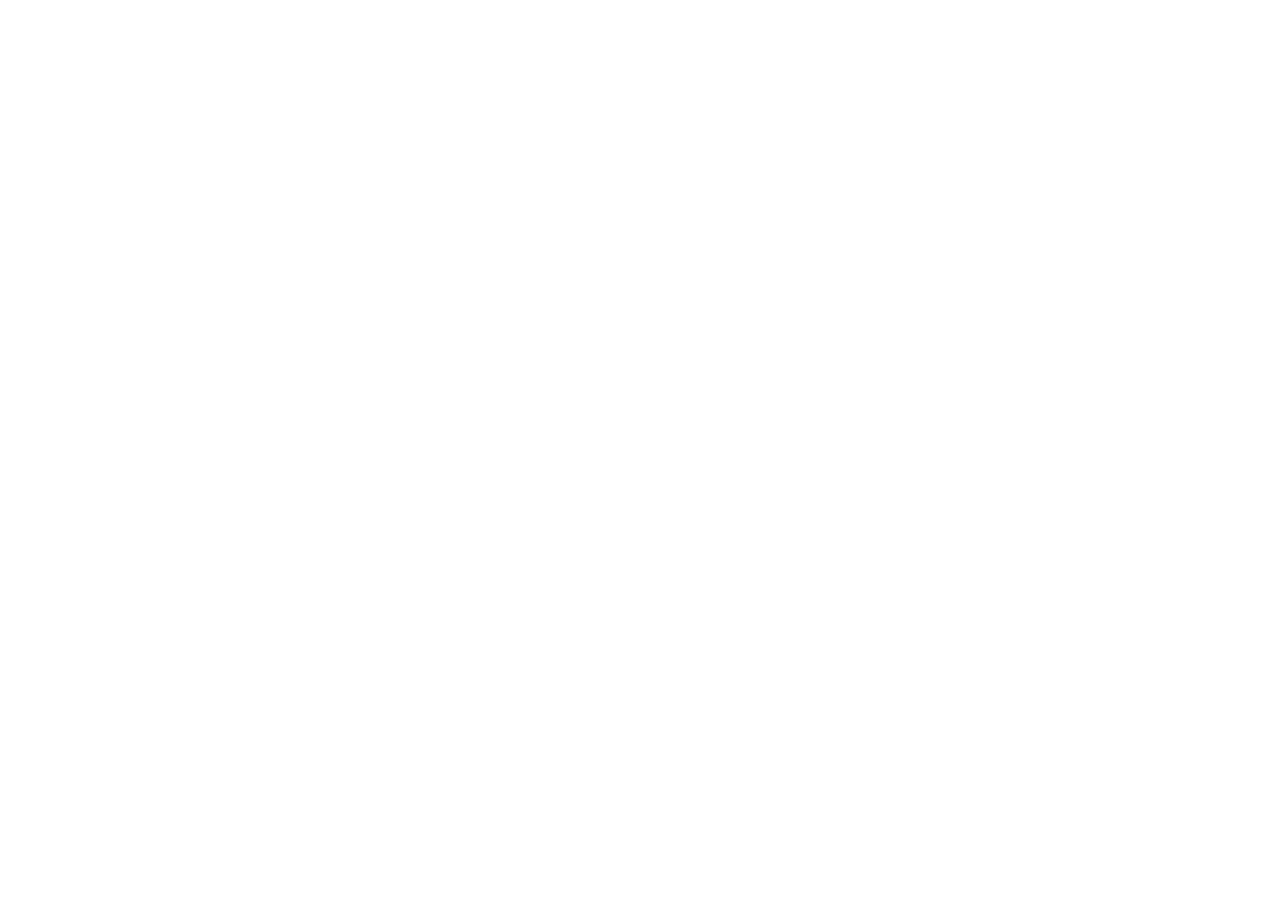
==== index.html.html @ c0645723 "commit con la web inicial" ====
<!DOCTYPE html>
<html lang="es">
<head>
<meta charset="UTF-8">
<meta name="description" content="free web tutorials">
<meta name="keywords" content="HTML,CSS,XML,JavaScript">
<meta name="author" content="Jhone Doe">
<meta name="viewport" content="width=device-width,initial-scale=1.0">
</head>
<body>
</body>
</html>
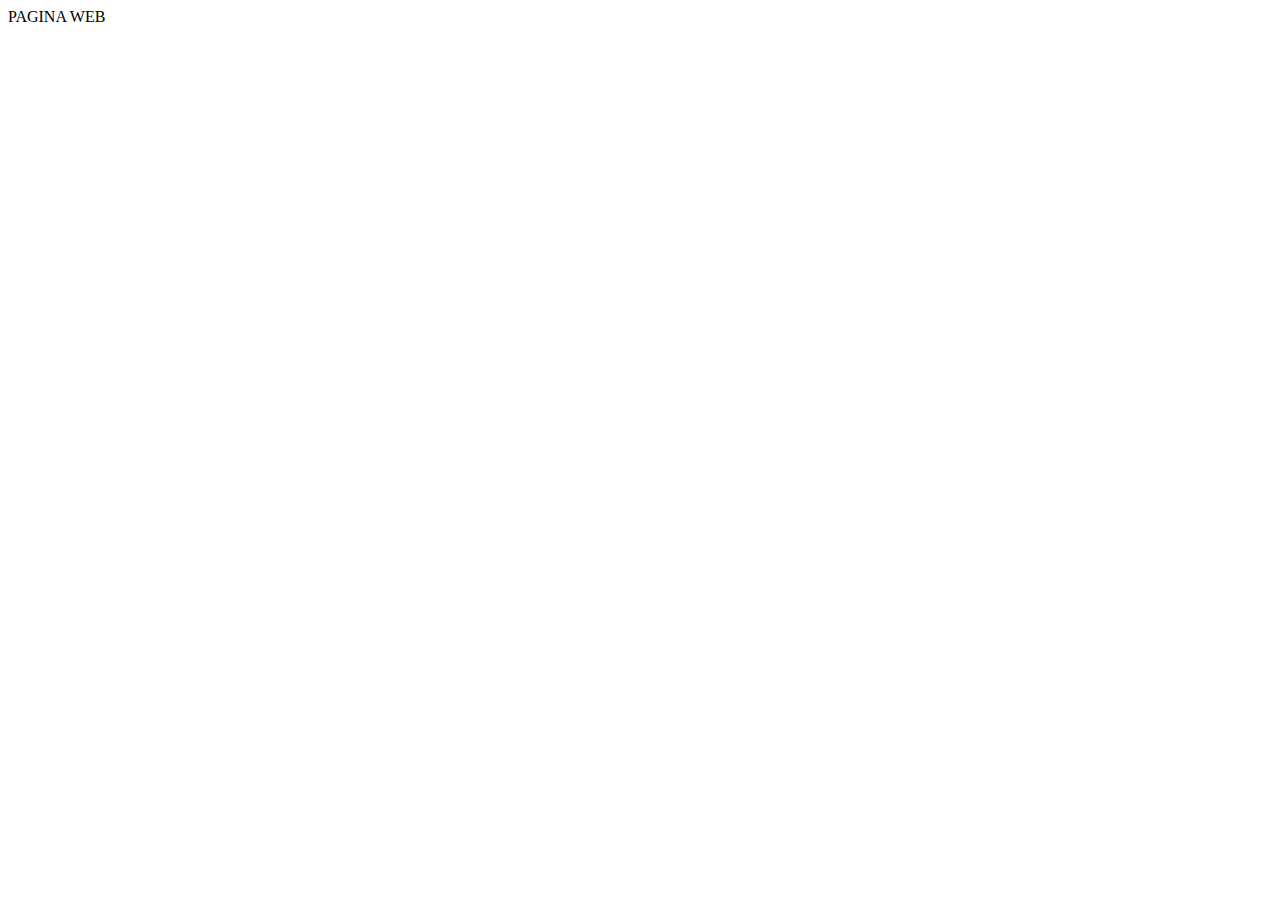
==== commit 9102a85b: "SE AGREGO UN TEXTO" ====
--- a/index.html.html
+++ b/index.html.html
@@ -8,5 +8,6 @@
 <meta name="viewport" content="width=device-width,initial-scale=1.0">
 </head>
 <body>
+  PAGINA WEB
 </body>
-</html>+</html>
